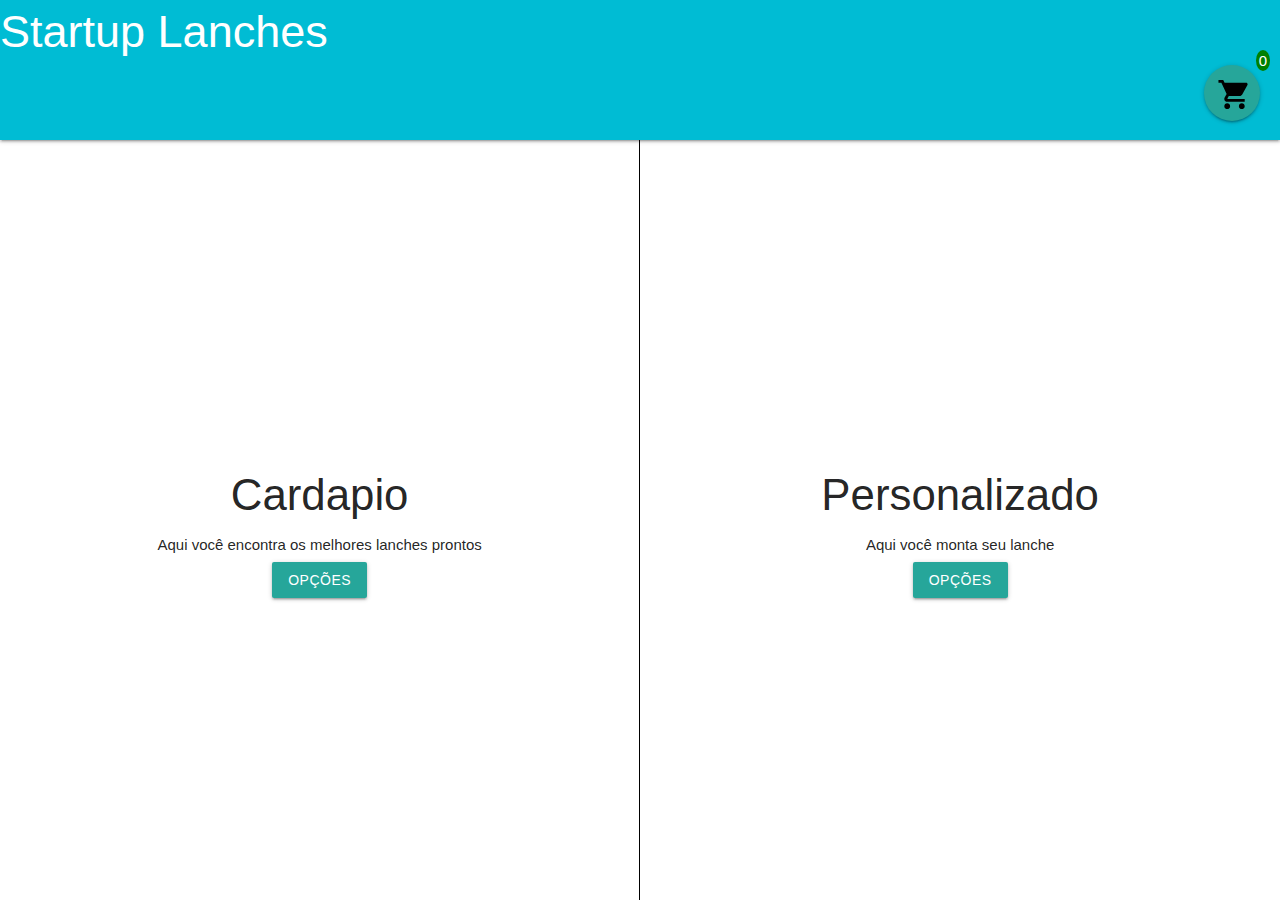
==== src/main/resources/public/index.html @ 130c4c2f "subindo projeto" ====
<!DOCTYPE html>
<html lang="pt-br">

<head>
    <meta charset="UTF-8">
    <meta name="viewport" content="width=device-width, initial-scale=1.0">
    <meta http-equiv="X-UA-Compatible" content="ie=edge">
    <title>Startup Lanches</title>

    <link rel="stylesheet" href="reset.css">
    <link rel="stylesheet" href="index.css">
    <link rel="stylesheet" href="./materialize/css/materialize.min.css">
</head>

<body>
    <nav class="header-principal">
        <div>
            <span style="font-size: 3em;">Startup Lanches</span>
            <div class="container-carrinho ">
                <div class="badge" style="line-height: 15px">123</div>
                <a href="./carrinho.html" class="btn-floating btn-large waves-effect waves-light cian">

                    <svg class="icon-carrinho" xmlns="http://www.w3.org/2000/svg" width="24" height="24" viewBox="0 0 24 24">
                        <path d="M7 18c-1.1 0-1.99.9-1.99 2S5.9 22 7 22s2-.9 2-2-.9-2-2-2zM1 2v2h2l3.6 7.59-1.35 2.45c-.16.28-.25.61-.25.96 0 1.1.9 2 2 2h12v-2H7.42c-.14 0-.25-.11-.25-.25l.03-.12.9-1.63h7.45c.75 0 1.41-.41 1.75-1.03l3.58-6.49c.08-.14.12-.31.12-.48 0-.55-.45-1-1-1H5.21l-.94-2H1zm16 16c-1.1 0-1.99.9-1.99 2s.89 2 1.99 2 2-.9 2-2-.9-2-2-2z" />
                        <path d="M0 0h24v24H0z" fill="none" />
                    </svg>
                </a>
            </div>
            <marquee scrolldelay="150" id="promocaoDia"></marquee>
        </div>
    </nav>
    <div class="container-opcoes">
        <div class="container-botao" style="border-right: 1px solid black;">
            <h3>Cardapio</h3>
            <span style="padding-bottom: 10px">Aqui você encontra os melhores lanches prontos</span>
            <a href="./lanche.html" class="waves-effect waves-light btn">opções</a>
        </div>
        <div class="container-botao">
            <h3>Personalizado</h3>
            <span style="padding-bottom: 10px">Aqui você monta seu lanche</span>
            <a href="./personalizado.html" class="waves-effect waves-light btn">opções</a>
        </div>
    </div>

    <script src="./materialize/js/materialize.min.js"></script>
    <script src="./carrinho.js"></script>
   
    <script>
        getPromocaoDia();
    </script>
</body>
</html>
---- src/main/resources/public/index.css ----
html,body
{
    width: 100%;
    height: 100%;
    overflow: hidden;
    display: flex;
    flex-direction: column;
}
nav,
nav a
{
    line-height: 64px !important;
}
.header-principal
{
    height: 140px;
    min-height: 140px;
    background-color: #00bcd4
}

.container-opcoes
{
    display: flex;
    flex-direction: row;
    width: 100%;
    height: 100%;
}
.container-botao
{
    width: 100%;
    display: flex;
    flex-direction: column;
    align-items: center;
    justify-content: center;
}

.container-carrinho
{
    position: absolute !important;
    right: 20px;
    top: 60px;
}

.container-carrinho > .badge
{
    position: absolute;
    top: -10px;
    right: -10px;
    border-radius: 50%;
    padding: 3px;
    background: green;
}
.container-carrinho > a > .icon-carrinho
{
    height: 50px;
    width: 40px;
    padding-left: 5px;
    padding-top: 9px;
}

.container-lanche{
    overflow-y: auto;
    height: 100%;
}

.container-informacoes{
    width: 100%;
    align-items: center;
    display: flex;
}

.container-preco-btn
{
    display: flex;
    flex-direction: column;
    position: absolute;
    justify-content: center;
    align-items: end;
    right: 10px;
    top: 10px;
}



/*/// Pagina Personalizado ////*/
.container-personalizado
{
    display: flex;
    flex-direction: column;
    height: 100%;
}

.lista-ingredientes
{
    display: flex;
    flex-direction: column;
    height: 100%;
}
.container-header
{
    display: flex;
    flex-direction: row;
    align-items: center;
}

.lista-ingredientes .container-botoes
{
    display: flex;
    flex-direction: row;
    justify-content: center;
    align-items: center;
}

.container-btn-valor
{
    width: 100%;
    text-align: right;
    display: flex;
    flex-direction: column;
    justify-content: center;
    align-items: end;
    padding-right: 10px;
}
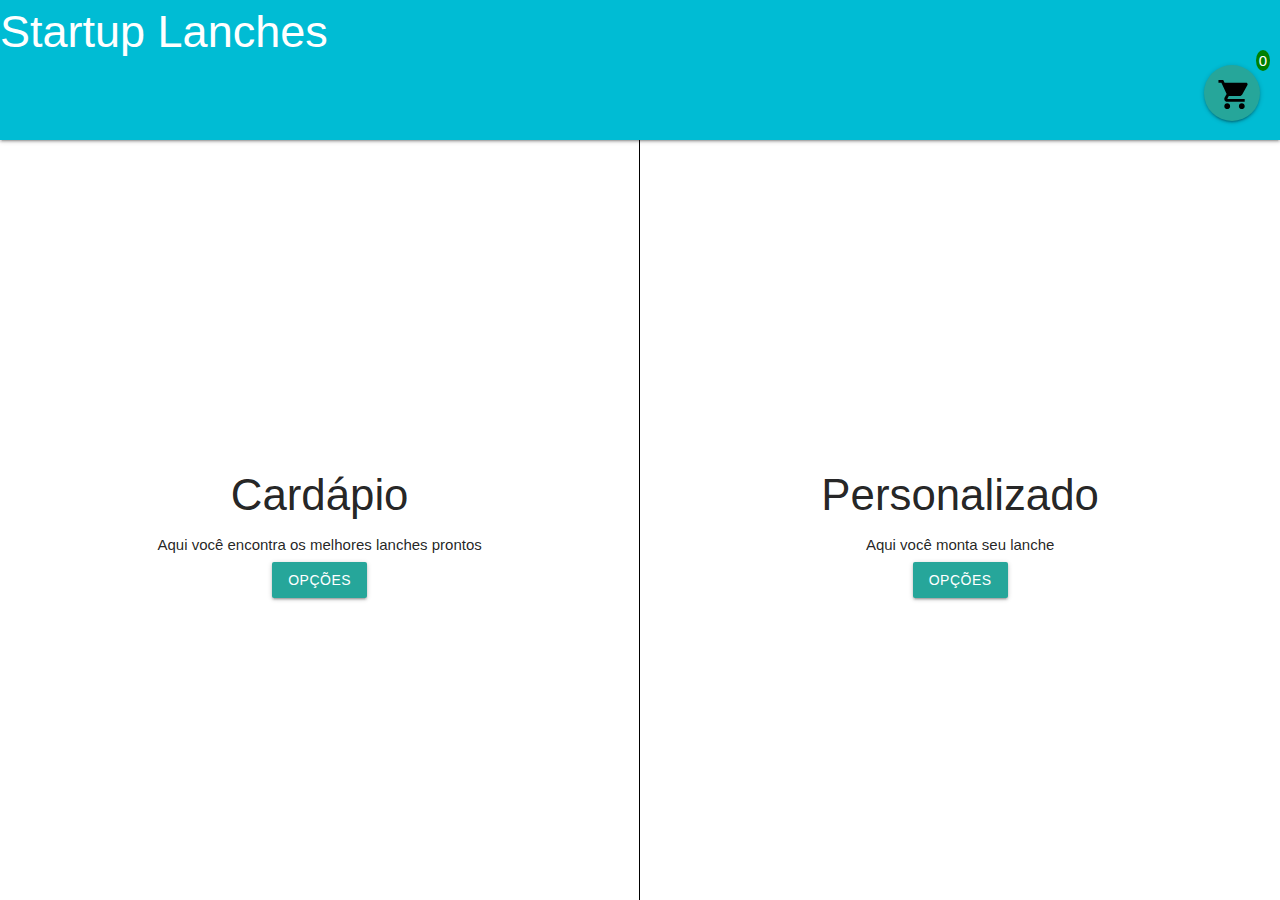
==== commit 817b01bd: "adicionado acentuacao" ====
--- a/src/main/resources/public/index.html
+++ b/src/main/resources/public/index.html
@@ -17,7 +17,7 @@
         <div>
             <span style="font-size: 3em;">Startup Lanches</span>
             <div class="container-carrinho ">
-                <div class="badge" style="line-height: 15px">123</div>
+                <div class="badge" style="line-height: 15px"></div>
                 <a href="./carrinho.html" class="btn-floating btn-large waves-effect waves-light cian">
 
                     <svg class="icon-carrinho" xmlns="http://www.w3.org/2000/svg" width="24" height="24" viewBox="0 0 24 24">
@@ -31,7 +31,7 @@
     </nav>
     <div class="container-opcoes">
         <div class="container-botao" style="border-right: 1px solid black;">
-            <h3>Cardapio</h3>
+            <h3>Cardápio</h3>
             <span style="padding-bottom: 10px">Aqui você encontra os melhores lanches prontos</span>
             <a href="./lanche.html" class="waves-effect waves-light btn">opções</a>
         </div>
--- a/src/main/resources/public/index.css
+++ b/src/main/resources/public/index.css
@@ -75,7 +75,7 @@
     flex-direction: column;
     position: absolute;
     justify-content: center;
-    align-items: end;
+    align-items: flex-end;
     right: 10px;
     top: 10px;
 }
